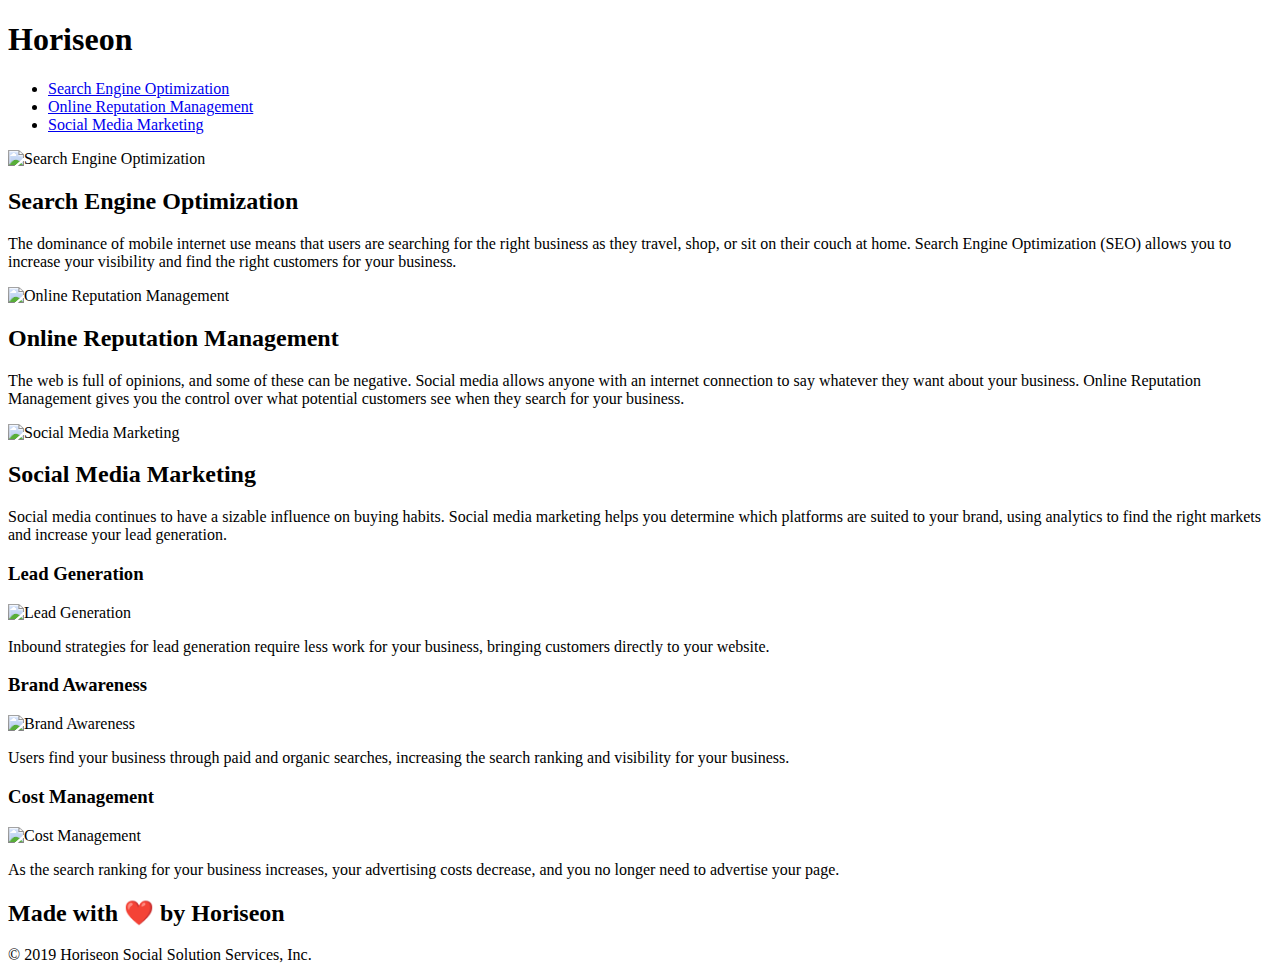
==== index.html @ 30eeee59 "changed folder structure" ====
<!DOCTYPE html>
<html lang="en-us">

<head>
    <meta charset="UTF-8" />
    <link rel="stylesheet" href="./assets/css/style.css">
    <title>Expert Digital Marketing Company | Horiseon</title>
</head>

<body>
    <header>
        <h1>Hori<span class="seo">seo</span>n</h1>
        <div>
            <ul>
                <li><a href="#search-engine-optimization">Search Engine Optimization</a></li>
                <li><a href="#online-reputation-management">Online Reputation Management</a></li>
                <li><a href="#social-media-marketing">Social Media Marketing</a></li>
            </ul>
        </div>
    </header>
    
    <div class="hero"></div>

    <section>
        <div class="search-engine-optimization">
            <img src="./assets/images/search-engine-optimization.jpg" class="float-left" alt="Search Engine Optimization"/>
            <h2>Search Engine Optimization</h2>
            <p>The dominance of mobile internet use means that users are searching for the right business as they travel, shop, or sit on their couch at home. Search Engine Optimization (SEO) allows you to increase your visibility and find the right customers for your business.</p>
        </div>
        
        <div class="online-reputation-management">
            <img src="./assets/images/online-reputation-management.jpg" class="float-right" alt="Online Reputation Management"/>
            <h2>Online Reputation Management</h2>
            <p>The web is full of opinions, and some of these can be negative. Social media allows anyone with an internet connection to say whatever they want about your business. Online Reputation Management gives you the control over what potential customers see when they search for your business.</p>
        </div>
        
        <div id="social-media-marketing" class="social-media-marketing">
            <img src="./assets/images/social-media-marketing.jpg" class="float-left" alt="Social Media Marketing"/>
            <h2>Social Media Marketing</h2>
            <p>Social media continues to have a sizable influence on buying habits. Social media marketing helps you determine which platforms are suited to your brand, using analytics to find the right markets and increase your lead generation.</p>
        </div>
    </section>

    <div class="benefits">
        <div class="benefit-lead">
            <h3>Lead Generation</h3>
            <img src="./assets/images/lead-generation.png" alt="Lead Generation"/>
            <p>Inbound strategies for lead generation require less work for your business, bringing customers directly to your website.</p>
        </div>
        
        <div class="benefit-brand">
            <h3>Brand Awareness</h3>
            <img src="./assets/images/brand-awareness.png" alt="Brand Awareness"/>
            <p>Users find your business through paid and organic searches, increasing the search ranking and visibility for your business.</p>
        </div>
        
        <div class="benefit-cost">
            <h3>Cost Management</h3>
            <img src="./assets/images/cost-management.png" alt="Cost Management">
            <p>As the search ranking for your business increases, your advertising costs decrease, and you no longer need to advertise your page.</p>
        </div>
    </div>
    
    <footer>
        <h2>Made with ❤️️ by Horiseon</h2>
        <p>&copy; 2019 Horiseon Social Solution Services, Inc.</p>
    </footer>
</body>

</html>
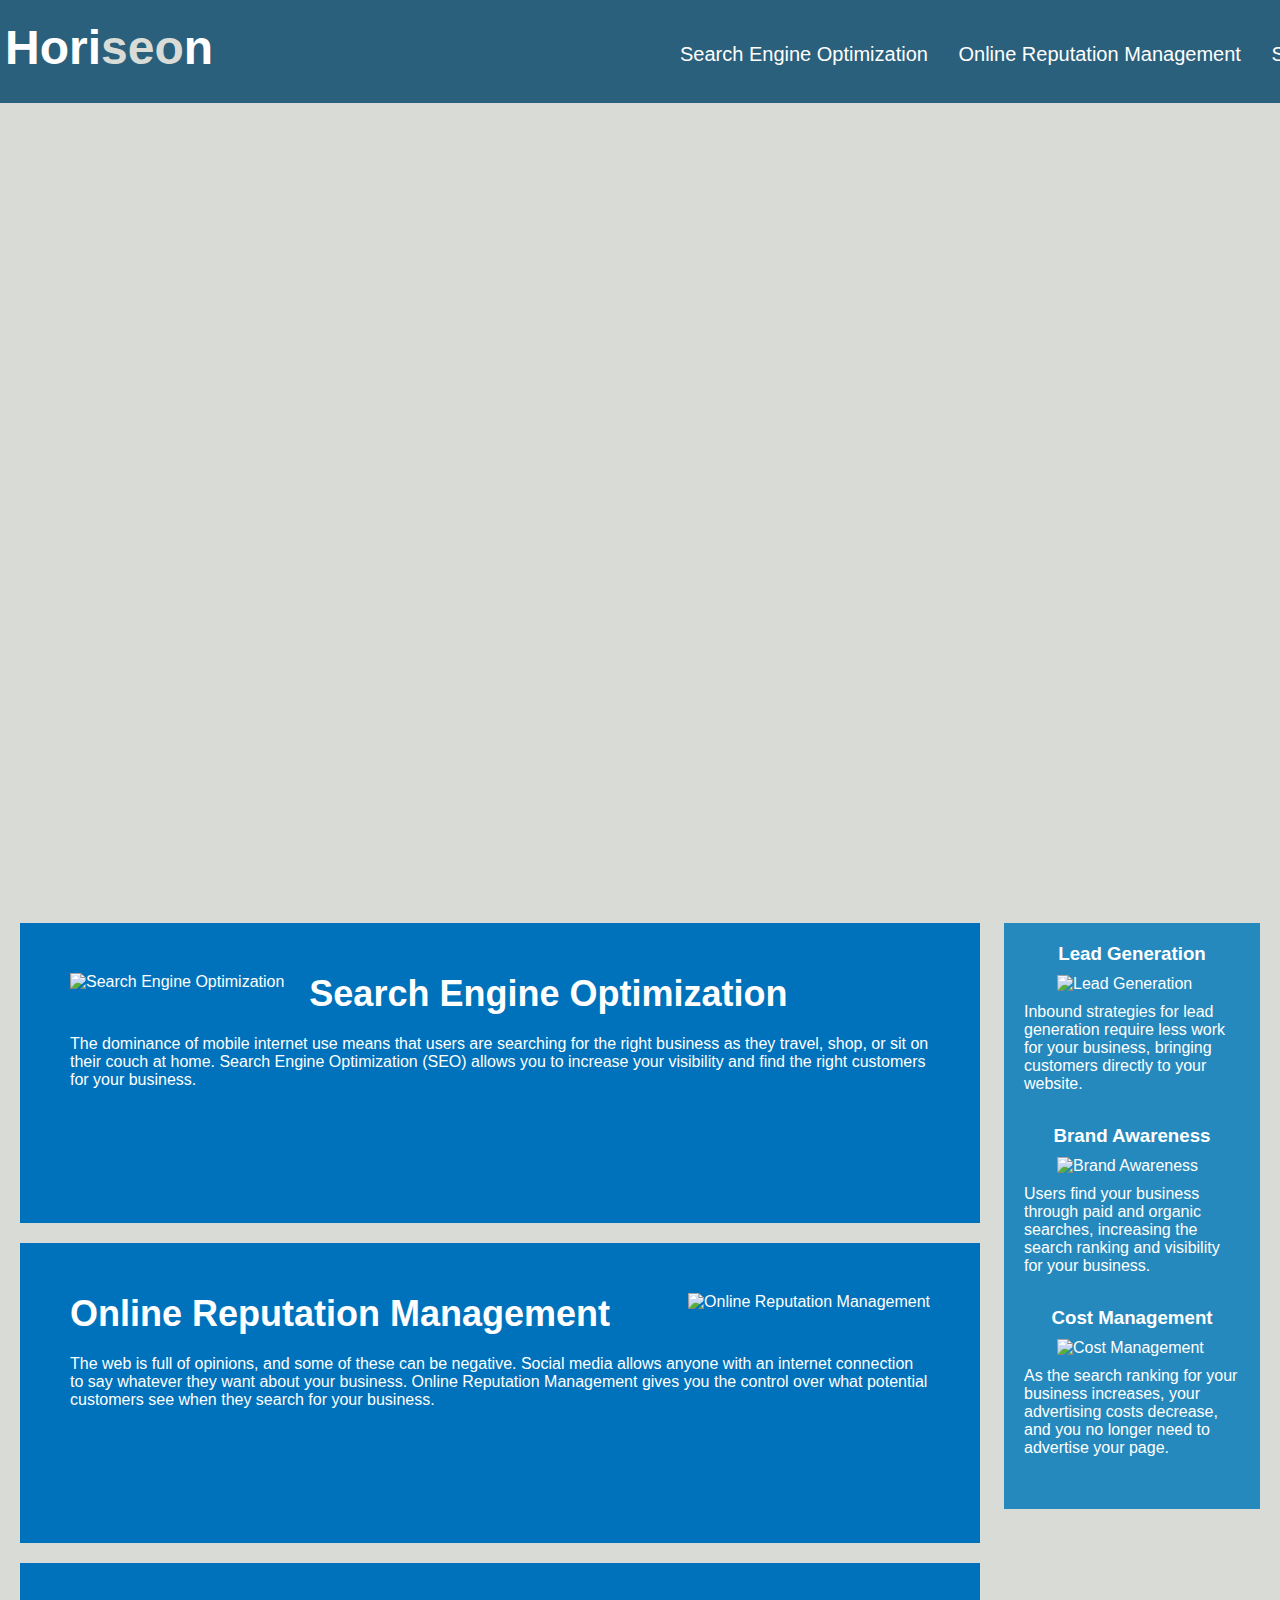
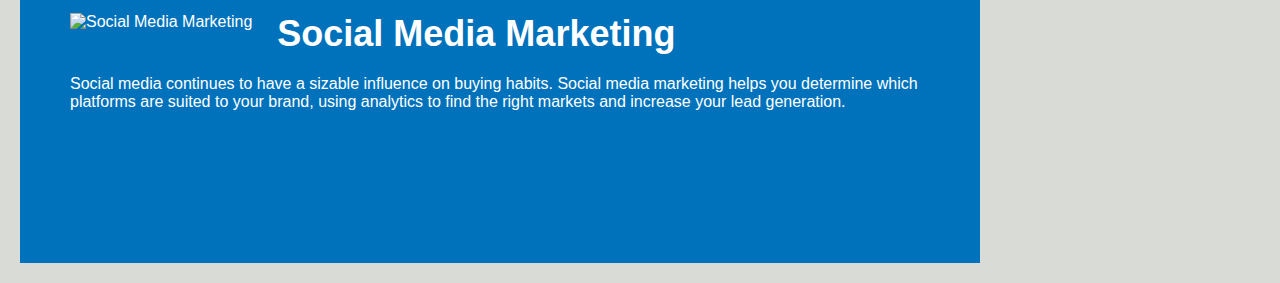
==== commit 4564daf4: "relinked style.css" ====
--- a/index.html
+++ b/index.html
@@ -3,7 +3,7 @@
 
 <head>
     <meta charset="UTF-8" />
-    <link rel="stylesheet" href="./assets/css/style.css">
+    <link rel="stylesheet" href= "Develop/assets/css/style.css">
     <title>Expert Digital Marketing Company | Horiseon</title>
 </head>
 
--- a/Develop/assets/css/style.css
+++ b/Develop/assets/css/style.css
@@ -0,0 +1,167 @@
+* {
+    box-sizing: border-box;
+    padding: 0;
+    margin: 0;
+}
+
+body {
+    background-color: #d9dcd6;
+}
+
+header {
+   padding: 5px;
+    font-family: 'Trebuchet MS', 'Lucida Sans Unicode', 'Lucida Grande', 'Lucida Sans', Arial, sans-serif;
+    background-color: #2a607c;
+    color: #ffffff;
+    padding-top: 20px;
+    font-family: 'Gill Sans', 'Gill Sans MT', Calibri, 'Trebuchet MS', sans-serif;
+    font-size: 20px;
+}
+
+header h1 {
+    display: inline-block;
+    font-size: 48px;
+}
+
+header h1 .seo {
+    color: #d9dcd6;
+}
+
+header ul li {
+    display: inline-block;
+    margin-left: 25px;
+    position: relative;
+    left: 650px;
+    bottom: 32px;
+}
+
+a {
+    color: #ffffff;
+    text-decoration: none;
+}
+
+p {
+    font-size: 16px;
+}
+
+h3 {
+    margin-bottom: 10px;
+    text-align: center;
+}
+
+h2{
+    margin-bottom: 20px;
+    font-size: 36px;
+}
+
+img{
+    max-height: 200px;
+}
+
+.hero {
+    height: 800px;
+    width: 100%;
+    margin-bottom: 20px;
+    background-image: url("../images/digital-marketing-meeting.jpg");
+    background-size: cover;
+    background-position: center;
+}
+
+section {
+    width: 75%;
+    display: inline-block;
+    margin-left: 20px;
+}
+
+.float-left {
+    float: left;
+    margin-right: 25px;
+}
+
+.float-right {
+    float: right;
+    margin-left: 25px;
+}
+
+.benefits {
+    margin-right: 20px;
+    padding: 20px;
+    clear: both;
+    float: right;
+    width: 20%;
+    height: 100%;
+    font-family: 'Gill Sans', 'Gill Sans MT', Calibri, 'Trebuchet MS', sans-serif;
+    background-color: #2589bd;
+}
+
+.benefit-lead {
+    margin-bottom: 32px;
+    color: #ffffff;
+}
+
+.benefit-brand {
+    margin-bottom: 32px;
+    color: #ffffff;
+}
+
+.benefit-cost {
+    margin-bottom: 32px;
+    color: #ffffff;
+}
+
+.benefit-lead img {
+    display: block;
+    margin: 10px auto;
+    max-width: 150px;
+}
+
+.benefit-brand img {
+    display: block;
+    margin: 10px auto;
+    max-width: 150px;
+}
+
+.benefit-cost img {
+    display: block;
+    margin: 10px auto;
+    max-width: 150px;
+}
+
+.search-engine-optimization {
+    margin-bottom: 20px;
+    padding: 50px;
+    height: 300px;
+    font-family: 'Gill Sans', 'Gill Sans MT', Calibri, 'Trebuchet MS', sans-serif;
+    background-color: #0072bb;
+    color: #ffffff;
+}
+
+.online-reputation-management {
+    margin-bottom: 20px;
+    padding: 50px;
+    height: 300px;
+    font-family: 'Gill Sans', 'Gill Sans MT', Calibri, 'Trebuchet MS', sans-serif;
+    background-color: #0072bb;
+    color: #ffffff;
+}
+
+.social-media-marketing {
+    margin-bottom: 20px;
+    padding: 50px;
+    height: 300px;
+    font-family: 'Gill Sans', 'Gill Sans MT', Calibri, 'Trebuchet MS', sans-serif;
+    background-color: #0072bb;
+    color: #ffffff;
+}
+
+footer {
+    padding: 30px;
+    clear: both;
+    font-family: 'Trebuchet MS', 'Lucida Sans Unicode', 'Lucida Grande', 'Lucida Sans', Arial, sans-serif;
+    text-align: center;
+    display: none;
+}
+
+footer h2 {
+    font-size: 20px;
+}
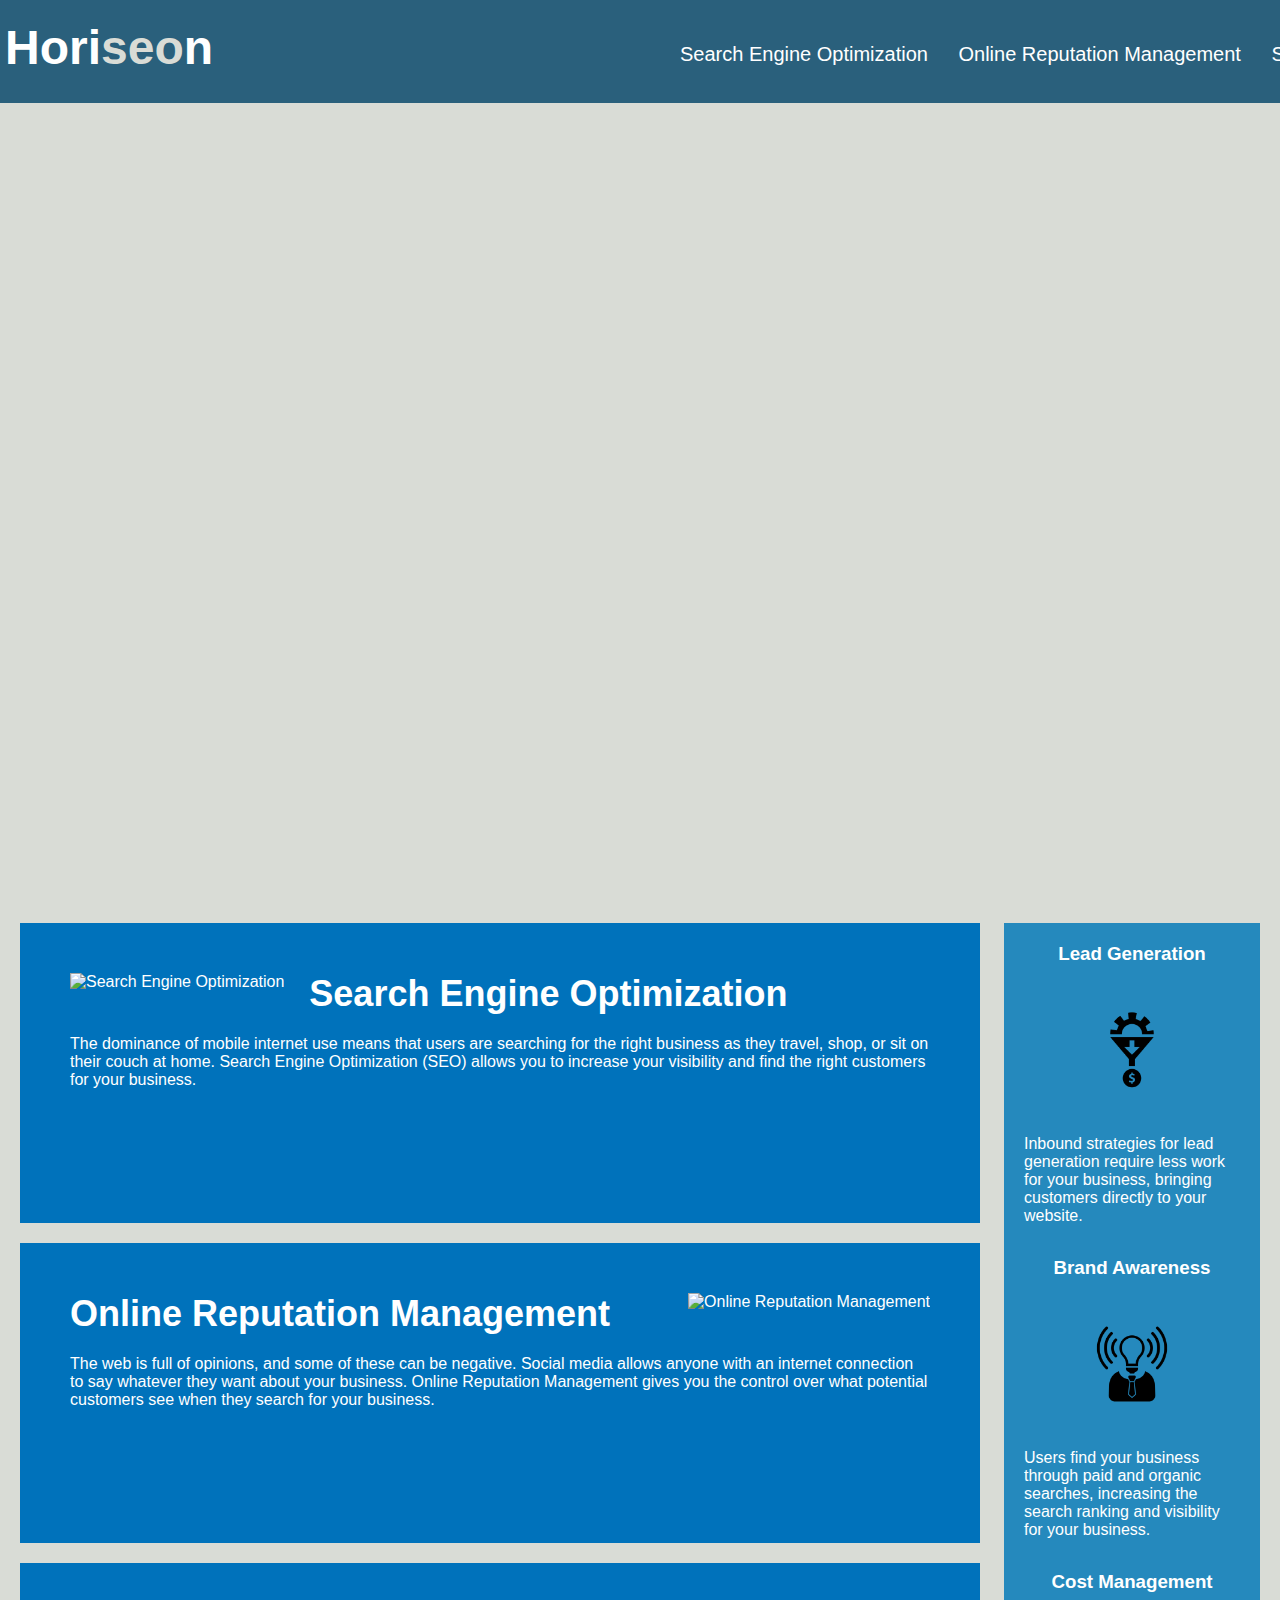
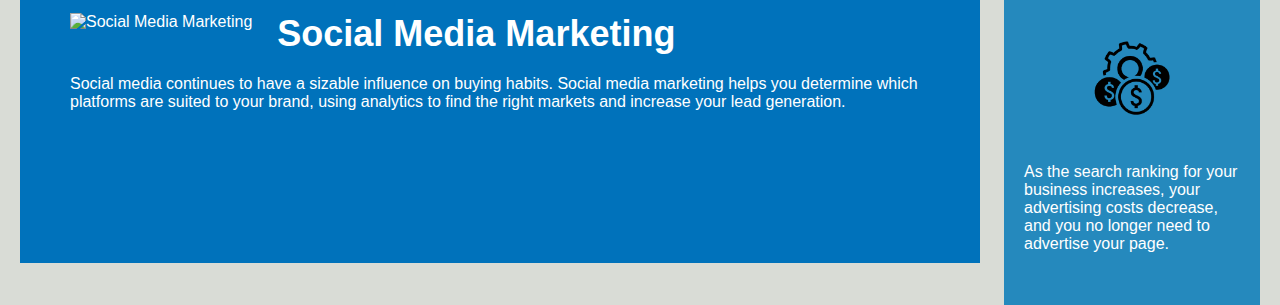
==== commit 9bab96a6: "fixed images source" ====
--- a/index.html
+++ b/index.html
@@ -23,19 +23,19 @@
 
     <section>
         <div class="search-engine-optimization">
-            <img src="./assets/images/search-engine-optimization.jpg" class="float-left" alt="Search Engine Optimization"/>
+            <img src="Develop/assets/images/search-engine-optimization.jpg" class="float-left" alt="Search Engine Optimization"/>
             <h2>Search Engine Optimization</h2>
             <p>The dominance of mobile internet use means that users are searching for the right business as they travel, shop, or sit on their couch at home. Search Engine Optimization (SEO) allows you to increase your visibility and find the right customers for your business.</p>
         </div>
         
         <div class="online-reputation-management">
-            <img src="./assets/images/online-reputation-management.jpg" class="float-right" alt="Online Reputation Management"/>
+            <img src="Develop/assets/images/online-reputation-management.jpg" class="float-right" alt="Online Reputation Management"/>
             <h2>Online Reputation Management</h2>
             <p>The web is full of opinions, and some of these can be negative. Social media allows anyone with an internet connection to say whatever they want about your business. Online Reputation Management gives you the control over what potential customers see when they search for your business.</p>
         </div>
         
         <div id="social-media-marketing" class="social-media-marketing">
-            <img src="./assets/images/social-media-marketing.jpg" class="float-left" alt="Social Media Marketing"/>
+            <img src="Develop/assets/images/social-media-marketing.jpg" class="float-left" alt="Social Media Marketing"/>
             <h2>Social Media Marketing</h2>
             <p>Social media continues to have a sizable influence on buying habits. Social media marketing helps you determine which platforms are suited to your brand, using analytics to find the right markets and increase your lead generation.</p>
         </div>
@@ -44,19 +44,19 @@
     <div class="benefits">
         <div class="benefit-lead">
             <h3>Lead Generation</h3>
-            <img src="./assets/images/lead-generation.png" alt="Lead Generation"/>
+            <img src="Develop/assets/images/lead-generation.png" alt="Lead Generation"/>
             <p>Inbound strategies for lead generation require less work for your business, bringing customers directly to your website.</p>
         </div>
         
         <div class="benefit-brand">
             <h3>Brand Awareness</h3>
-            <img src="./assets/images/brand-awareness.png" alt="Brand Awareness"/>
+            <img src="Develop/assets/images/brand-awareness.png" alt="Brand Awareness"/>
             <p>Users find your business through paid and organic searches, increasing the search ranking and visibility for your business.</p>
         </div>
         
         <div class="benefit-cost">
             <h3>Cost Management</h3>
-            <img src="./assets/images/cost-management.png" alt="Cost Management">
+            <img src="Develop/assets/images/cost-management.png" alt="Cost Management">
             <p>As the search ranking for your business increases, your advertising costs decrease, and you no longer need to advertise your page.</p>
         </div>
     </div>
